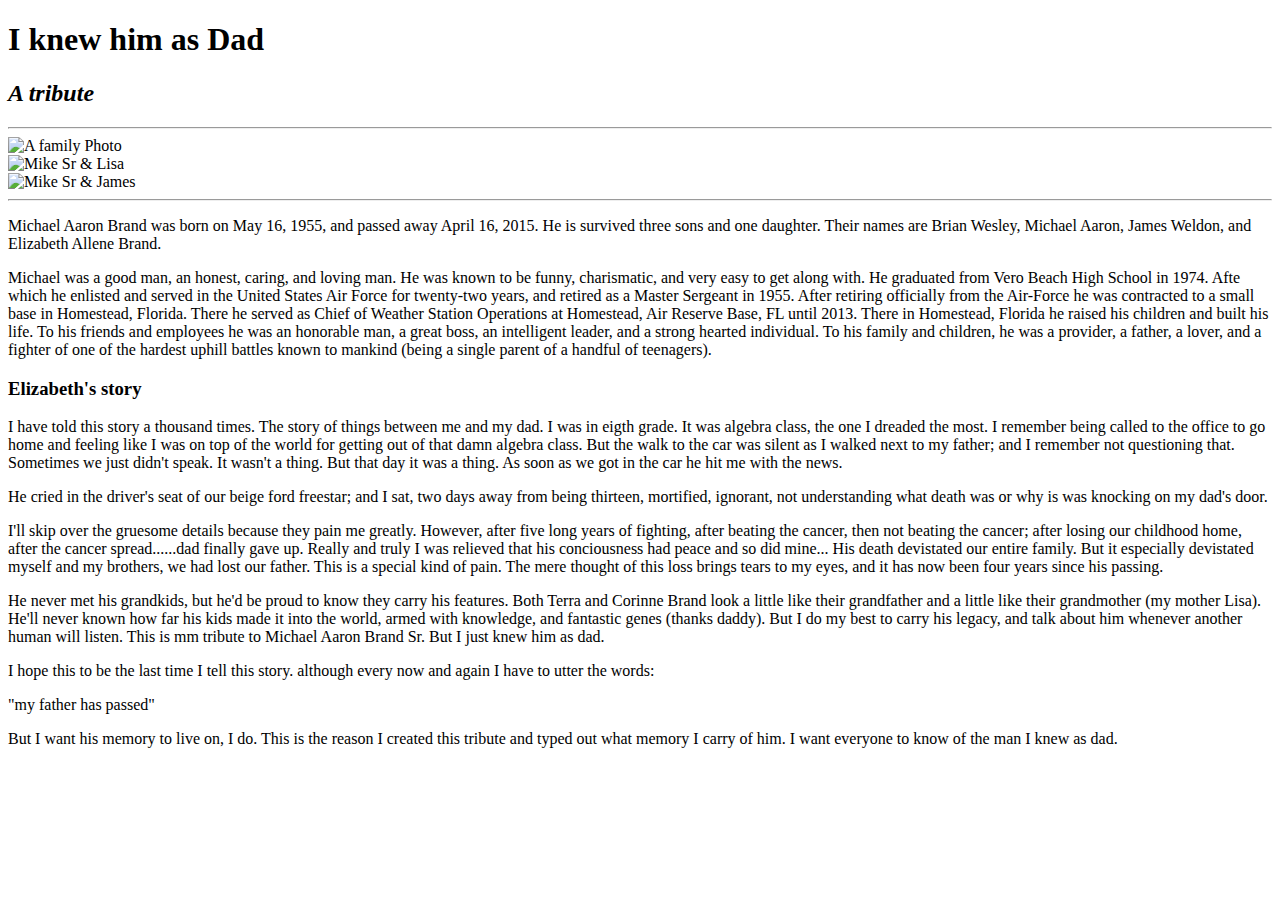
==== index[1].html @ fb8c96c2 "Added" ====
<!DOCTYPE html>
<html lang="en" >

<head>
  <meta charset="UTF-8">
  <title>A Pen by  Elizabeth</title>
  
    <link rel="stylesheet" href="https://cdnjs.cloudflare.com/ajax/libs/normalize/5.0.0/normalize.min.css">

  
      <link rel="stylesheet" href="css/style.css">

  
</head>

<body>

  <!DOCTYPE html>
<html>

<head>

  <link itemprop="font" href=<link href="https://fonts.googleapis.com/css?family=Markazi+Text|Special+Elite" rel="stylesheet">
</head>

<body>
 
  <main>
    <!--<title> Good Man Lost </title> -->
    <h1> I knew him as Dad </h1>
    <h2><em> A tribute </em></h2>
    <hr>
    
    <img class="roundedvignette" src="https://scontent-ort2-1.xx.fbcdn.net/v/t1.0-9/10177414_10152486847461874_595922142853765061_n.jpg?_nc_cat=109&_nc_ht=scontent-ort2-1.xx&oh=e2574297023b953fa29a828b4fb2750b&oe=5D0627F2" alt="A family Photo">
   <div class="row"> <div class="column"><img class="duogrid-1" src="https://scontent-ort2-1.xx.fbcdn.net/v/t1.0-9/10253932_10203653069905379_3300287263225029585_n.jpg?_nc_cat=104&_nc_ht=scontent-ort2-1.xx&oh=8fde7303fb8b35a2cc26447e1e03eed4&oe=5D0DA5AE" alt="Mike Sr & Lisa"></div>
    <div class="column"><img class="duogrid-2" src="https://scontent-ort2-1.xx.fbcdn.net/v/t1.0-9/10600491_10152773707541874_7046630960916469687_n.jpg?_nc_cat=101&_nc_ht=scontent-ort2-1.xx&oh=c201f4b8531ac2fb923781c75edc2ebb&oe=5D04C864" Alt="Mike Sr & James"></div></div>
    <hr>
    <p class="bodytext"> Michael Aaron Brand was born on May 16, 1955, and passed away April 16, 2015. He is survived three sons and one daughter. Their names are Brian Wesley, Michael Aaron, James Weldon, and Elizabeth Allene Brand.</p>
    <p class="bodytext"> Michael was a good man, an honest, caring, and loving man. He was known to be funny, charismatic, and very easy to get along with. He graduated from Vero Beach High School in 1974. Afte which he enlisted and served in the United States Air Force for twenty-two
      years, and retired as a Master Sergeant in 1955. After retiring officially from the Air-Force he was contracted to a small base in Homestead, Florida. There he served as Chief of Weather Station Operations at Homestead, Air Reserve Base, FL until
      2013. There in Homestead, Florida he raised his children and built his life. To his friends and employees he was an honorable man, a great boss, an intelligent leader, and a strong hearted individual. To his family and children, he was a provider, a father, a lover, and a fighter of one of the hardest uphill battles known to mankind (being a single parent of a handful of teenagers). </p>

    <h3>Elizabeth's story</h3>
    <p class="quote">I have told this story a thousand times. The story of things between me and my dad. I was in eigth grade. It was algebra class, the one I dreaded the most. I remember being called to the office to go home and feeling like I was on top of the world for getting out of that damn algebra class.
      But the walk to the car was silent as I walked next to my father; and I remember not questioning that. Sometimes we just didn't speak. It wasn't a thing. But that day it was a thing. As soon as we got in the car he hit me with the news.
      <p class="quote"> He cried in the driver's seat of our beige ford freestar; and I sat, two days away from being thirteen, mortified, ignorant, not understanding what death was or why is was knocking on my dad's door.
        <p class="quote">I'll skip over the gruesome details because they pain me greatly. However, after five long years of fighting, after beating the cancer, then not beating the cancer; after losing our childhood home, after the cancer spread......dad finally gave
          up. Really and truly I was relieved that his conciousness had peace and so did mine...
    His death devistated our entire family. But it especially devistated myself and my brothers, we had lost our father. This is a special kind of pain. The mere thought of this loss brings tears to my eyes, and it has now been four years since his passing.</p>
        <p class="quote"> He never met his grandkids, but he'd be proud to know they carry his features. Both Terra and Corinne Brand look a little like their grandfather and a little like their grandmother (my mother Lisa). He'll never known how far his kids made it into
          the world, armed with knowledge, and fantastic genes (thanks daddy). But I do my best to carry his legacy, and talk about him whenever another human will listen. This is mm tribute to Michael Aaron Brand Sr. But I just knew him as dad.</p>
        <p class="quote"> I hope this to be the last time I tell this story. although every now and again I have to utter the words:</P>
        <p class="quote">"my father has passed"</p>
        <p class="quote">But I want his memory to live on, I do. This is the reason I created this tribute and typed out what memory I carry of him. I want everyone to know of the man I knew as dad.</p>
</body>

</html>
  
  

</body>

</html>
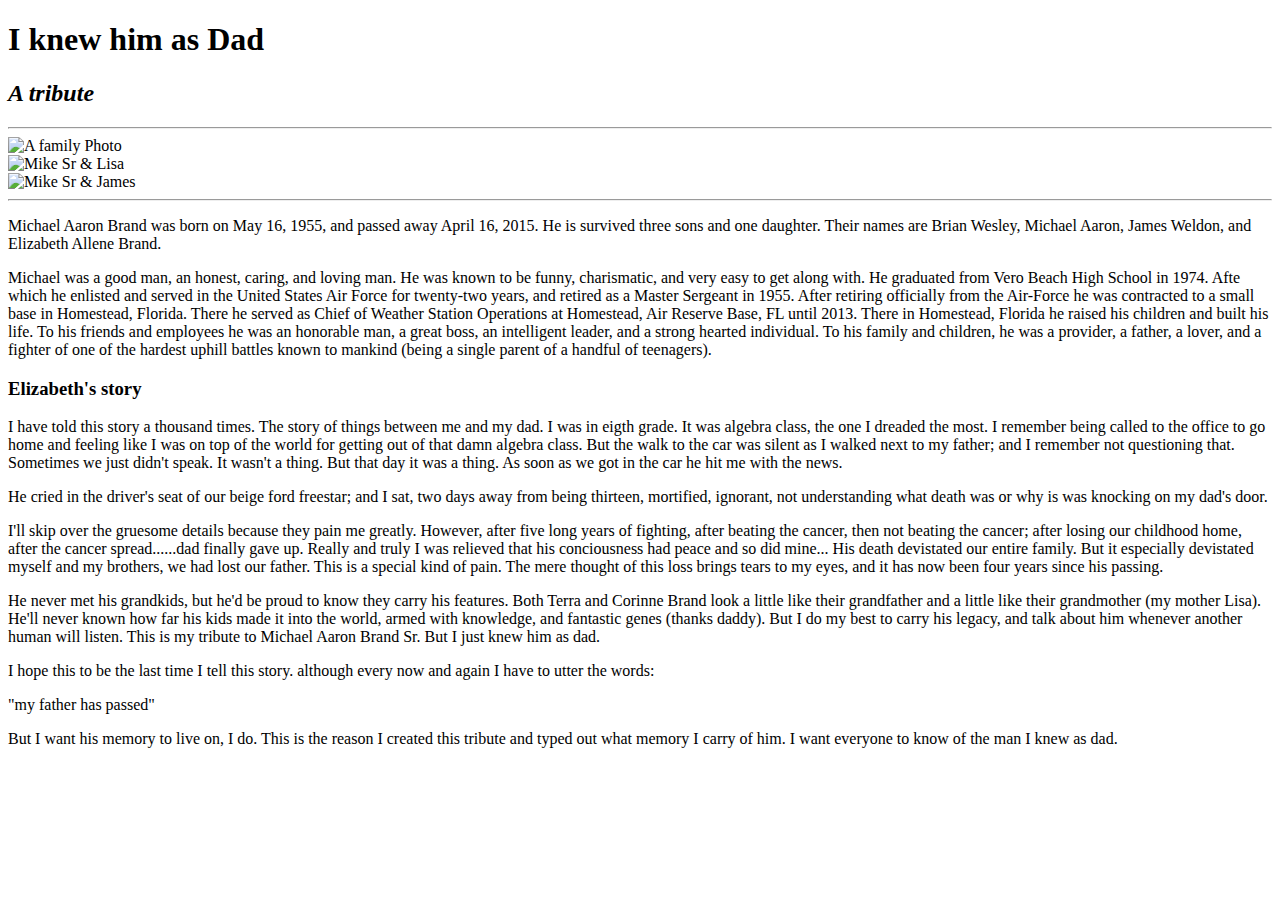
==== commit 38da1b2b: ">mm" ====
--- a/index[1].html
+++ b/index[1].html
@@ -48,7 +48,7 @@
           up. Really and truly I was relieved that his conciousness had peace and so did mine...
     His death devistated our entire family. But it especially devistated myself and my brothers, we had lost our father. This is a special kind of pain. The mere thought of this loss brings tears to my eyes, and it has now been four years since his passing.</p>
         <p class="quote"> He never met his grandkids, but he'd be proud to know they carry his features. Both Terra and Corinne Brand look a little like their grandfather and a little like their grandmother (my mother Lisa). He'll never known how far his kids made it into
-          the world, armed with knowledge, and fantastic genes (thanks daddy). But I do my best to carry his legacy, and talk about him whenever another human will listen. This is mm tribute to Michael Aaron Brand Sr. But I just knew him as dad.</p>
+          the world, armed with knowledge, and fantastic genes (thanks daddy). But I do my best to carry his legacy, and talk about him whenever another human will listen. This is my tribute to Michael Aaron Brand Sr. But I just knew him as dad.</p>
         <p class="quote"> I hope this to be the last time I tell this story. although every now and again I have to utter the words:</P>
         <p class="quote">"my father has passed"</p>
         <p class="quote">But I want his memory to live on, I do. This is the reason I created this tribute and typed out what memory I carry of him. I want everyone to know of the man I knew as dad.</p>
